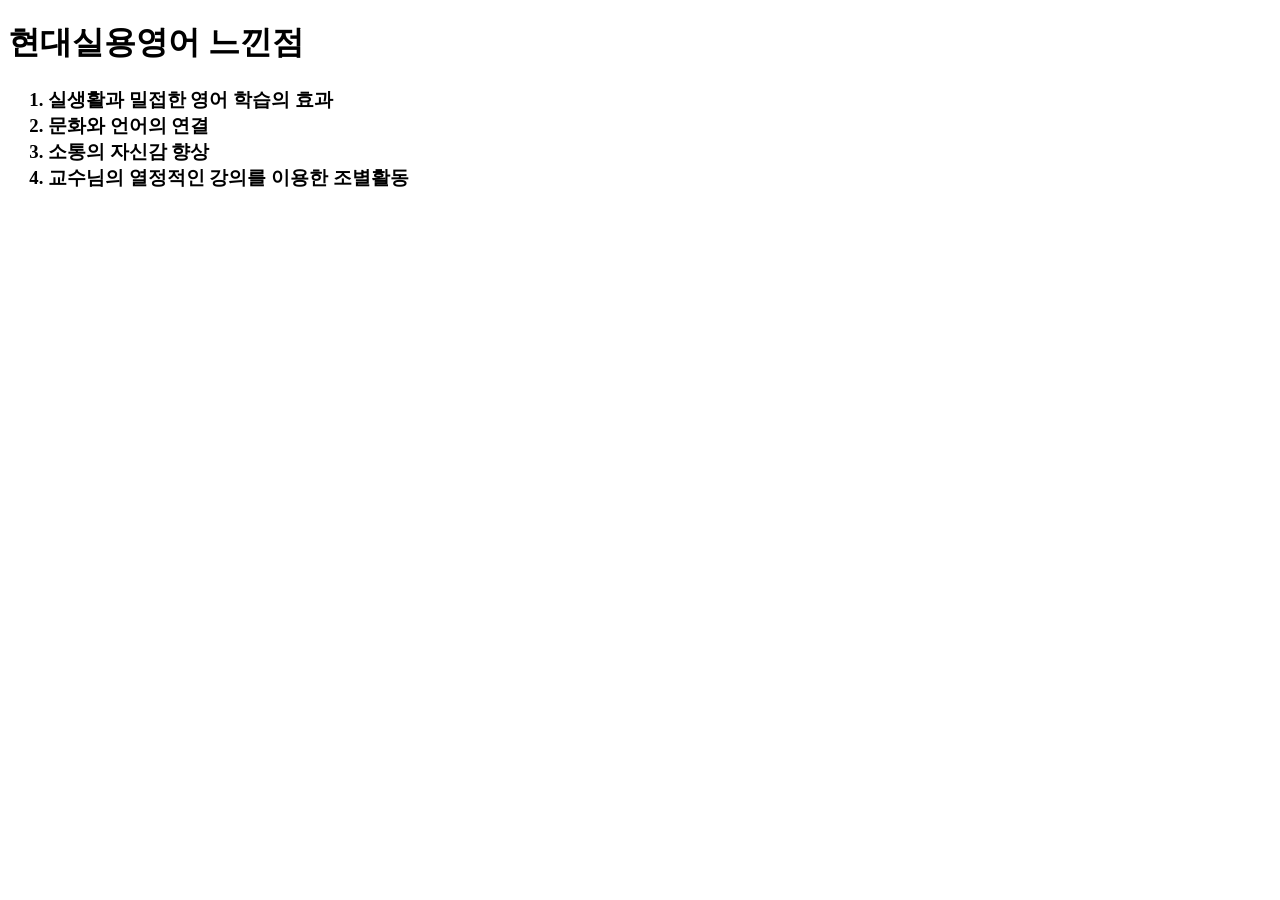
==== Yj_html/en_feel.html @ 243ac9a3 "Add files via upload" ====
<!DOCTYPE html>
<html lang="ko">
<head>
    <meta charset="utf-8">
    <meta name="viewport" content="width=device-width, initial-scale=1.0">
    <title>현대실용영어 느낀점</title>
</head>

<body>
    <h1>현대실용영어 느낀점</h1>
    <nav class ="tabal">
       <h3>
            <ol>
                <li>실생활과 밀접한 영어 학습의 효과</li>
                <li>문화와 언어의 연결</li>
                <li>소통의 자신감 향상</li>
                <li>교수님의 열정적인 강의를 이용한 조별활동</li>
            </ol>
        </h3>  
    </nav>
</body>

</html>
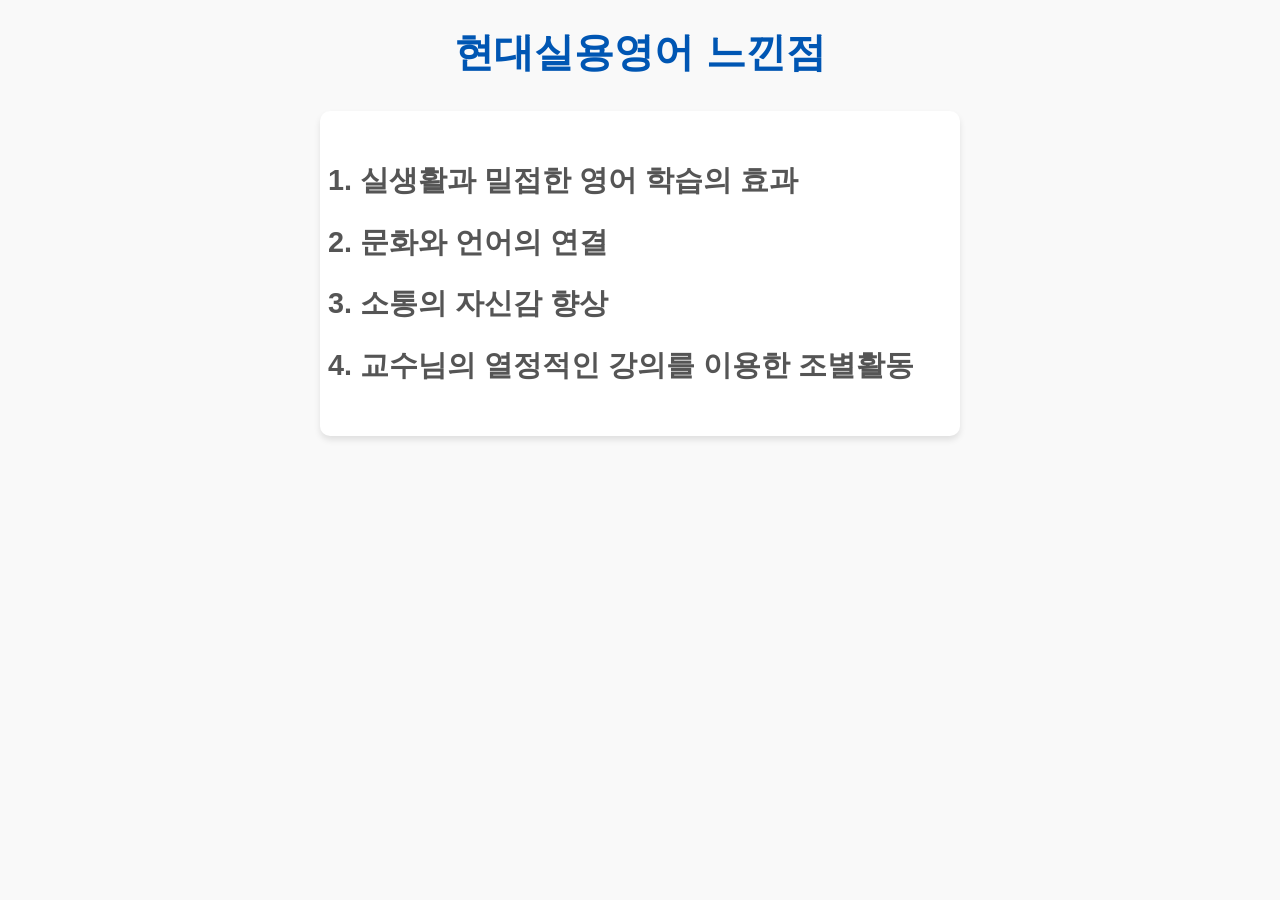
==== commit 21a861b7: "Update en_feel.html" ====
--- a/Yj_html/en_feel.html
+++ b/Yj_html/en_feel.html
@@ -4,6 +4,7 @@
     <meta charset="utf-8">
     <meta name="viewport" content="width=device-width, initial-scale=1.0">
     <title>현대실용영어 느낀점</title>
+    <link rel="stylesheet" href="../jk_css/jk_feel.css">
 </head>
 
 <body>
--- a/jk_css/jk_feel.css
+++ b/jk_css/jk_feel.css
@@ -0,0 +1,47 @@
+body {
+    font-family: 'Arial', 'Helvetica', sans-serif;
+    background-color: #f9f9f9;
+    color: #333;
+    margin: 0;
+    padding: 0;
+    line-height: 1.6;
+}
+
+h1 {
+    text-align: center;
+    color: #0056b3;
+    margin-top: 20px;
+    font-size: 2.5em;
+}
+
+nav.tabal {
+    max-width: 600px;
+    margin: 20px auto;
+    padding: 20px;
+    background-color: #ffffff;
+    border-radius: 10px;
+    box-shadow: 0 4px 6px rgba(0, 0, 0, 0.1);
+}
+
+nav.tabal h3 {
+    font-size: 1.5em;
+    color: #444;
+}
+
+nav.tabal ol {
+    list-style-type: decimal;
+    padding-left: 20px;
+}
+
+nav.tabal ol li {
+    margin-bottom: 10px;
+    font-size: 1.2em;
+    color: #555;
+    line-height: 1.8;
+    transition: color 0.3s ease, transform 0.2s ease;
+}
+
+nav.tabal ol li:hover {
+    color: #0056b3;
+    transform: scale(1.02);
+}
